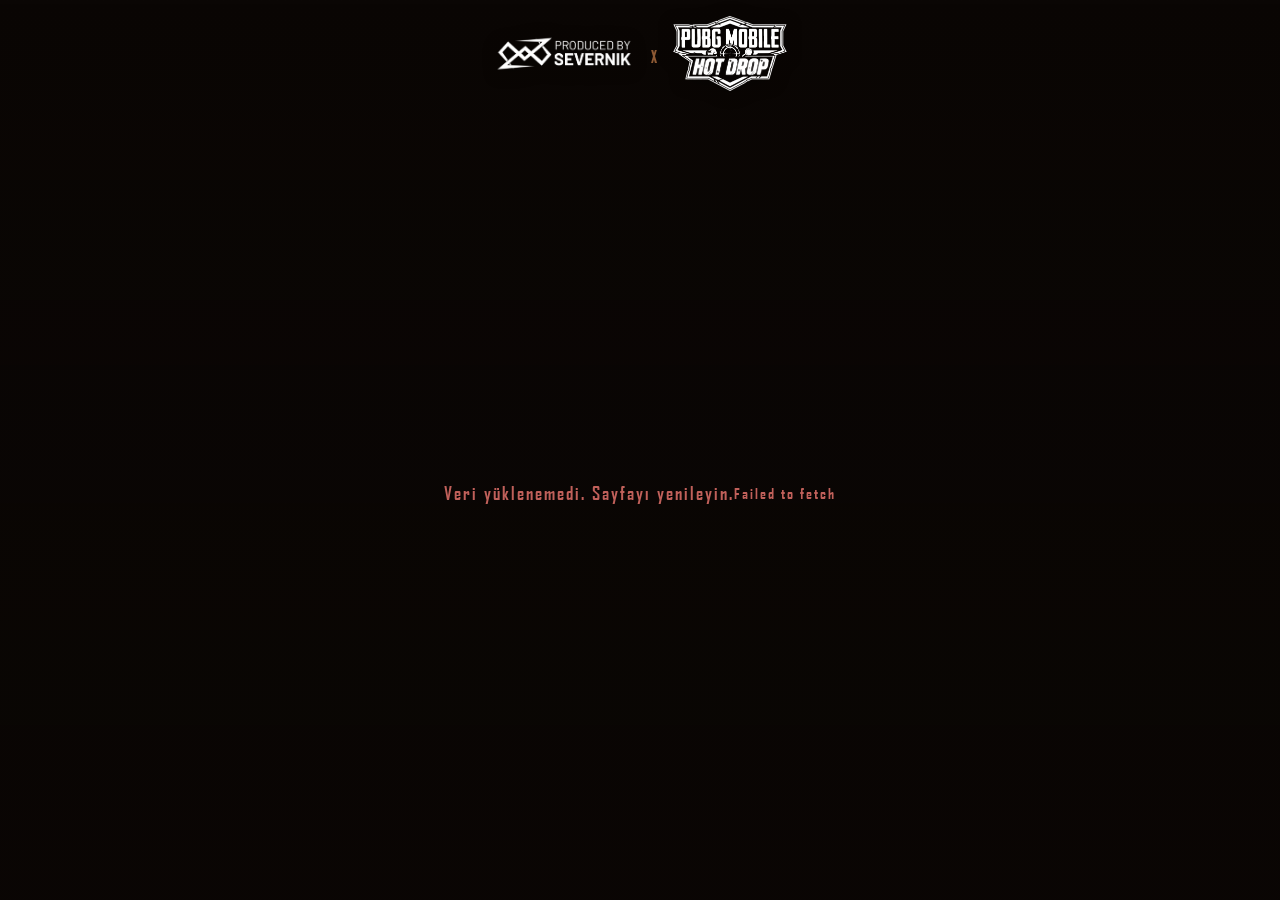
==== index.html @ 32a7085d "İlk sürüm: Çöl temalı turnuva sıralama sitesi - Google Sheets'ten canlı veri çekimi (10sn polling) -" ====
<!DOCTYPE html>
<html lang="tr">
<head>
  <meta charset="UTF-8">
  <meta name="viewport" content="width=device-width, initial-scale=1.0">
  <title>HOTDROP - Turnuva Sıralaması</title>
  <link rel="stylesheet" href="style.css">
</head>
<body>
  <div class="bg-layer"></div>
  <div class="bg-overlay"></div>

  <div class="container">
    <div class="page-title">
      <img src="assets/produced_by_Severnik.png" alt="Severnik" class="logo-severnik">
      <span class="logo-x">x</span>
      <img src="assets/hotdrop.png" alt="HOTDROP" class="logo-hotdrop">
    </div>

    <div id="app">
      <div class="loading">Veriler yükleniyor</div>
    </div>
  </div>

  <script src="script.js"></script>
</body>
</html>
---- style.css ----
/* === Font Faces === */
@font-face {
  font-family: 'Morganite';
  src: url('assets/fonts/MORGANITE-SEMIBOLD.TTF') format('truetype');
  font-weight: 600;
}
@font-face {
  font-family: 'Morganite';
  src: url('assets/fonts/MORGANITE-BOLD.TTF') format('truetype');
  font-weight: 700;
}
@font-face {
  font-family: 'Morganite';
  src: url('assets/fonts/MORGANITE-EXTRABOLD.TTF') format('truetype');
  font-weight: 800;
}
@font-face {
  font-family: 'Morganite';
  src: url('assets/fonts/MORGANITE-BLACK.TTF') format('truetype');
  font-weight: 900;
}
@font-face {
  font-family: 'Agency FB';
  src: url('assets/fonts/AGENCYB%20(1).TTF') format('truetype');
  font-weight: 700;
}
@font-face {
  font-family: 'Agency FB';
  src: url('assets/fonts/UFONTS.COM_AGENCYFB-BLACK.TTF') format('truetype');
  font-weight: 900;
}

/* === Reset & Base === */
*, *::before, *::after {
  margin: 0;
  padding: 0;
  box-sizing: border-box;
}

html, body {
  height: 100%;
  overflow: hidden;
}

body {
  background: #0a0604;
  color: #c69b77;
  font-family: 'Agency FB', 'Segoe UI', sans-serif;
}

/* === Background === */
.bg-layer {
  position: fixed;
  inset: 0;
  z-index: 0;
  background: url('assets/bg.png') center center / cover no-repeat;
}
.bg-overlay {
  position: fixed;
  inset: 0;
  z-index: 1;
  background: linear-gradient(
    180deg,
    rgba(10, 6, 4, 0.5) 0%,
    rgba(10, 6, 4, 0.7) 40%,
    rgba(10, 6, 4, 0.9) 100%
  );
}

/* === Main Container === */
.container {
  position: relative;
  z-index: 2;
  height: 100vh;
  display: flex;
  flex-direction: column;
  padding: 16px 24px 20px;
  max-width: 1600px;
  margin: 0 auto;
}

/* === Page Title / Logos === */
.page-title {
  display: flex;
  align-items: center;
  justify-content: center;
  gap: 16px;
  padding-bottom: 14px;
  flex-shrink: 0;
}

.logo-hotdrop {
  height: 75px;
  object-fit: contain;
  filter: drop-shadow(0 2px 8px rgba(0, 0, 0, 0.5));
}

.logo-severnik {
  height: 45px;
  object-fit: contain;
  filter: drop-shadow(0 2px 8px rgba(0, 0, 0, 0.5));
}

.logo-x {
  font-family: 'Morganite', sans-serif;
  font-weight: 800;
  font-size: 1.6rem;
  color: #8e5a34;
  text-transform: lowercase;
}

/* === App Grid (3 Columns) === */
#app {
  flex: 1;
  display: flex;
  min-height: 0;
}

.columns-grid {
  display: grid;
  grid-template-columns: 1fr 1.6fr;
  grid-template-rows: 1fr 1fr;
  gap: 16px;
  width: 100%;
  min-height: 0;
}

.columns-grid .live-panel {
  grid-column: 2;
  grid-row: 1 / 3;
}

/* === Section Panel === */
.panel {
  background: linear-gradient(
    180deg,
    rgba(46, 28, 14, 0.82) 0%,
    rgba(20, 10, 4, 0.9) 100%
  );
  border: 1px solid rgba(142, 90, 52, 0.3);
  border-radius: 8px;
  backdrop-filter: blur(10px);
  display: flex;
  flex-direction: column;
  min-height: 0;
  overflow: hidden;
}

.panel-header {
  padding: 12px 16px 8px;
  border-bottom: 1px solid rgba(142, 90, 52, 0.2);
  display: flex;
  align-items: center;
  gap: 10px;
  flex-shrink: 0;
}
.panel-header h2 {
  font-family: 'Morganite', sans-serif;
  font-weight: 800;
  font-size: 2.2rem;
  letter-spacing: 5px;
  text-transform: uppercase;
  color: #c69b77;
  line-height: 1;
  white-space: nowrap;
}
.panel-header .accent-line {
  flex: 1;
  height: 1px;
  background: linear-gradient(90deg, rgba(198, 155, 119, 0.4), transparent);
}

/* === Canlı Sıralama (center highlight) === */
.live-panel {
  border-color: rgba(198, 155, 119, 0.4);
}
.live-panel .panel-header {
  border-bottom-color: rgba(198, 155, 119, 0.3);
}
.live-panel .panel-header h2 {
  font-weight: 900;
  font-size: 2.4rem;
  letter-spacing: 6px;
}

/* === Ranking List === */
.ranking-list {
  flex: 1;
  display: flex;
  flex-direction: column;
  min-height: 0;
}

.rank-row {
  display: grid;
  grid-template-columns: 36px 1fr auto;
  align-items: center;
  padding: 0 16px;
  flex: 1;
  border-bottom: 1px solid rgba(142, 90, 52, 0.08);
  transition: background 0.2s ease;
}
.rank-row:last-child {
  border-bottom: none;
}
.rank-row:hover {
  background: rgba(198, 155, 119, 0.06);
}

.rank-number {
  font-family: 'Morganite', sans-serif;
  font-weight: 900;
  font-size: 1.7rem;
  color: #8e5a34;
  line-height: 1;
}

.team-name {
  font-family: 'Agency FB', sans-serif;
  font-weight: 900;
  font-size: 1.05rem;
  letter-spacing: 1.5px;
  text-transform: uppercase;
  color: #ddc5a8;
}

.points {
  font-family: 'Agency FB', sans-serif;
  font-weight: 900;
  font-size: 1.15rem;
  letter-spacing: 1px;
  text-align: right;
  color: #c69b77;
}
.points span {
  font-size: 0.7rem;
  font-weight: 700;
  color: #8e5a34;
  margin-left: 3px;
  letter-spacing: 2px;
}

/* === Live panel rows slightly larger === */
.live-panel .rank-row {
  grid-template-columns: 40px 1fr auto;
}
.live-panel .rank-number {
  font-size: 1.9rem;
}
.live-panel .team-name {
  font-size: 1.15rem;
  letter-spacing: 2px;
}
.live-panel .points {
  font-size: 1.25rem;
}

/* === Top 3 Highlights === */
.rank-row.top-1 .rank-number { color: #f0c850; text-shadow: 0 0 10px rgba(240, 200, 80, 0.35); }
.rank-row.top-2 .rank-number { color: #c0c0c0; text-shadow: 0 0 8px rgba(192, 192, 192, 0.25); }
.rank-row.top-3 .rank-number { color: #cd7f32; text-shadow: 0 0 8px rgba(205, 127, 50, 0.25); }

.rank-row.top-1 .team-name { color: #f5e0a0; }
.rank-row.top-2 .team-name { color: #e0e0e0; }
.rank-row.top-3 .team-name { color: #e0a870; }

/* === Loading / Error === */
.loading {
  display: flex;
  align-items: center;
  justify-content: center;
  width: 100%;
  font-family: 'Agency FB', sans-serif;
  font-weight: 700;
  font-size: 1.3rem;
  letter-spacing: 4px;
  text-transform: uppercase;
  color: #8e5a34;
}

.error {
  display: flex;
  align-items: center;
  justify-content: center;
  width: 100%;
  color: #c0605a;
  font-family: 'Agency FB', sans-serif;
  font-weight: 700;
  font-size: 1.1rem;
  letter-spacing: 2px;
  text-align: center;
}

/* === Responsive === */
@media (max-width: 900px) {
  .columns-grid {
    grid-template-columns: 1fr;
    grid-template-rows: auto;
    overflow-y: auto;
  }
  .columns-grid .live-panel {
    grid-column: 1;
    grid-row: auto;
  }
  html, body {
    overflow: auto;
  }
  .container {
    height: auto;
    min-height: 100vh;
  }
  .panel {
    min-height: 400px;
  }
  .rank-row {
    padding: 6px 12px;
    flex: unset;
  }
}
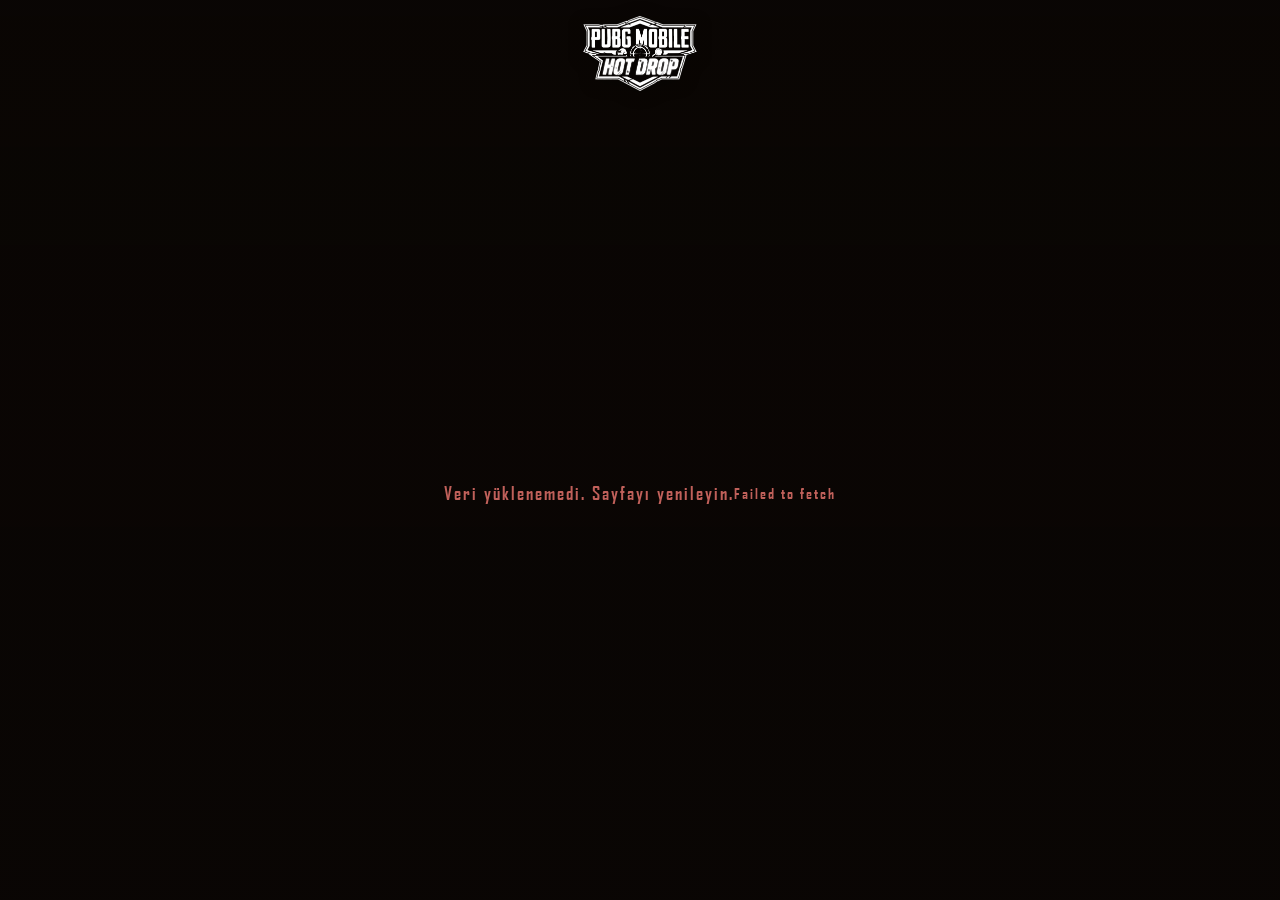
==== commit b8fd7d10: "Sadece canlı sıralama paneli, severnik logosu kaldırıldı, arka plan koyulaştırıldı Co-Authored-By: C" ====
--- a/index.html
+++ b/index.html
@@ -12,8 +12,6 @@
 
   <div class="container">
     <div class="page-title">
-      <img src="assets/produced_by_Severnik.png" alt="Severnik" class="logo-severnik">
-      <span class="logo-x">x</span>
       <img src="assets/hotdrop.png" alt="HOTDROP" class="logo-hotdrop">
     </div>
 
--- a/style.css
+++ b/style.css
@@ -61,9 +61,9 @@
   z-index: 1;
   background: linear-gradient(
     180deg,
-    rgba(10, 6, 4, 0.5) 0%,
-    rgba(10, 6, 4, 0.7) 40%,
-    rgba(10, 6, 4, 0.9) 100%
+    rgba(10, 6, 4, 0.75) 0%,
+    rgba(10, 6, 4, 0.88) 40%,
+    rgba(10, 6, 4, 0.96) 100%
   );
 }
 
@@ -114,21 +114,12 @@
   flex: 1;
   display: flex;
   min-height: 0;
-}
-
-.columns-grid {
-  display: grid;
-  grid-template-columns: 1fr 1.6fr;
-  grid-template-rows: 1fr 1fr;
-  gap: 16px;
+  max-width: 700px;
+  margin: 0 auto;
   width: 100%;
-  min-height: 0;
-}
-
-.columns-grid .live-panel {
-  grid-column: 2;
-  grid-row: 1 / 3;
-}
+}
+
+/* grid artık kullanılmıyor, tek panel */
 
 /* === Section Panel === */
 .panel {
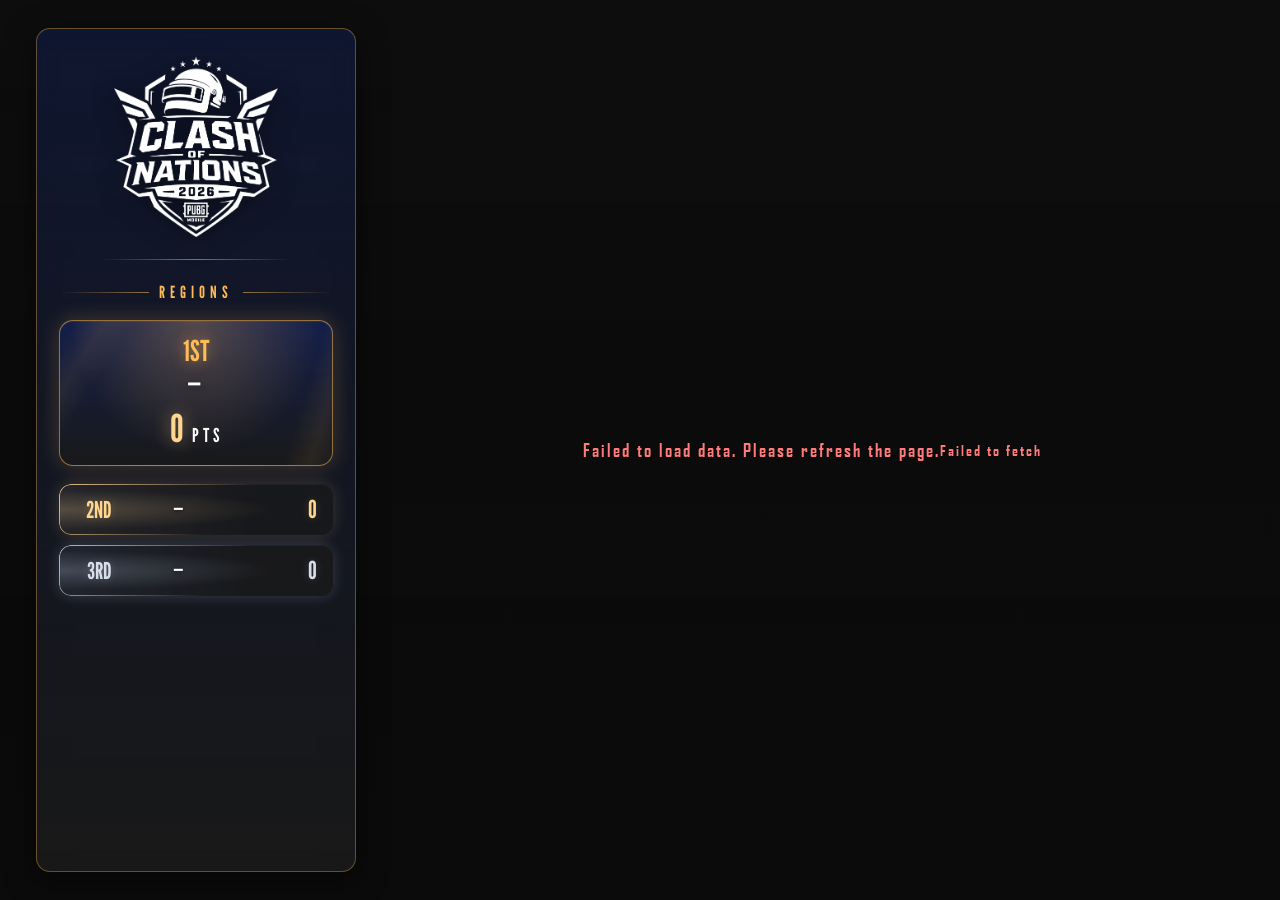
==== commit 992adea3: "Clash of Nations leaderboard: 15 teams, regions panel, new sheet - Switch to Clash of Nations Google" ====
--- a/index.html
+++ b/index.html
@@ -1,9 +1,9 @@
 <!DOCTYPE html>
-<html lang="tr">
+<html lang="en">
 <head>
   <meta charset="UTF-8">
   <meta name="viewport" content="width=device-width, initial-scale=1.0">
-  <title>HOTDROP - Turnuva Sıralaması</title>
+  <title>Clash of Nations — Tournament Leaderboard</title>
   <link rel="stylesheet" href="style.css">
 </head>
 <body>
@@ -11,13 +11,38 @@
   <div class="bg-overlay"></div>
 
   <div class="container">
-    <div class="page-title">
+    <aside class="side-panel">
       <img src="assets/hotdrop.png" alt="HOTDROP" class="logo-hotdrop">
-    </div>
 
-    <div id="app">
-      <div class="loading">Veriler yükleniyor</div>
-    </div>
+      <div class="side-divider"></div>
+
+      <div class="region-box" id="region-box">
+        <div class="region-heading">
+          <span class="region-heading-line"></span>
+          <span class="region-heading-text">REGIONS</span>
+          <span class="region-heading-line"></span>
+        </div>
+
+        <div class="region-leader" id="region-leader">
+          <div class="region-leader-rank">1ST</div>
+          <div class="region-leader-name">—</div>
+          <div class="region-leader-points">
+            <span class="rl-points">0</span>
+            <span class="rl-label">PTS</span>
+          </div>
+        </div>
+
+        <ul class="region-rest" id="region-rest">
+          <li class="region-row"><span class="region-rank">2ND</span><span class="region-name">—</span><span class="region-points">0</span></li>
+          <li class="region-row"><span class="region-rank">3RD</span><span class="region-name">—</span><span class="region-points">0</span></li>
+        </ul>
+      </div>
+
+    </aside>
+
+    <main id="app">
+      <div class="loading">Loading data</div>
+    </main>
   </div>
 
   <script src="script.js"></script>
--- a/style.css
+++ b/style.css
@@ -1,23 +1,9 @@
 /* === Font Faces === */
 @font-face {
-  font-family: 'Morganite';
-  src: url('assets/fonts/MORGANITE-SEMIBOLD.TTF') format('truetype');
-  font-weight: 600;
-}
-@font-face {
-  font-family: 'Morganite';
-  src: url('assets/fonts/MORGANITE-BOLD.TTF') format('truetype');
-  font-weight: 700;
-}
-@font-face {
-  font-family: 'Morganite';
-  src: url('assets/fonts/MORGANITE-EXTRABOLD.TTF') format('truetype');
-  font-weight: 800;
-}
-@font-face {
-  font-family: 'Morganite';
-  src: url('assets/fonts/MORGANITE-BLACK.TTF') format('truetype');
-  font-weight: 900;
+  font-family: 'League Gothic';
+  src: url('assets/fonts/LeagueGothic-VF.ttf') format('truetype-variations');
+  font-weight: 400 900;
+  font-stretch: 50% 100%;
 }
 @font-face {
   font-family: 'Agency FB';
@@ -29,6 +15,13 @@
   src: url('assets/fonts/UFONTS.COM_AGENCYFB-BLACK.TTF') format('truetype');
   font-weight: 900;
 }
+
+/* === Palette ===
+   --blue:   #1C42CD
+   --black:  #1A1A1A
+   --gold:   #FFBB58
+   --peach:  #FFD690
+*/
 
 /* === Reset & Base === */
 *, *::before, *::after {
@@ -43,8 +36,8 @@
 }
 
 body {
-  background: #0a0604;
-  color: #c69b77;
+  background: #1A1A1A;
+  color: #ffffff;
   font-family: 'Agency FB', 'Segoe UI', sans-serif;
 }
 
@@ -61,199 +54,577 @@
   z-index: 1;
   background: linear-gradient(
     180deg,
-    rgba(10, 6, 4, 0.75) 0%,
-    rgba(10, 6, 4, 0.88) 40%,
-    rgba(10, 6, 4, 0.96) 100%
-  );
-}
-
-/* === Main Container === */
+    rgba(10, 10, 10, 0.78) 0%,
+    rgba(10, 10, 10, 0.9) 40%,
+    rgba(10, 10, 10, 0.96) 100%
+  );
+}
+
+/* === Main Container — left panel + right table === */
 .container {
   position: relative;
   z-index: 2;
   height: 100vh;
+  display: grid;
+  grid-template-columns: 320px 1fr;
+  gap: 24px;
+  padding: 28px 36px;
+  max-width: 1700px;
+  margin: 0 auto;
+}
+
+/* === Side Panel === */
+.side-panel {
   display: flex;
   flex-direction: column;
-  padding: 16px 24px 20px;
-  max-width: 1600px;
-  margin: 0 auto;
-}
-
-/* === Page Title / Logos === */
-.page-title {
-  display: flex;
-  align-items: center;
+  align-items: center;
+  text-align: center;
+  padding: 28px 22px;
+  background: linear-gradient(
+    180deg,
+    rgba(28, 66, 205, 0.18) 0%,
+    rgba(26, 26, 26, 0.92) 100%
+  );
+  border: 1px solid rgba(255, 187, 88, 0.35);
+  border-radius: 14px;
+  backdrop-filter: blur(14px);
+  box-shadow: 0 8px 30px rgba(0, 0, 0, 0.5);
+  min-height: 0;
+  overflow: hidden;
+}
+
+.logo-hotdrop {
+  height: 180px;
+  width: auto;
+  object-fit: contain;
+  filter: drop-shadow(0 4px 12px rgba(0, 0, 0, 0.6));
+}
+
+.side-title {
+  font-family: 'League Gothic', sans-serif;
+  font-weight: 900;
+  text-transform: uppercase;
+  margin-top: 22px;
+  display: flex;
+  flex-direction: column;
+  align-items: center;
+  line-height: 0.9;
+}
+.side-title-1 {
+  font-size: 1.8rem;
+  letter-spacing: 4px;
+  color: #ffffff;
+}
+.side-title-2 {
+  font-size: 2.6rem;
+  letter-spacing: 6px;
+  color: #FFBB58;
+  margin-top: 4px;
+}
+
+.side-divider {
+  width: 70%;
+  height: 1px;
+  margin: 22px 0;
+  background: linear-gradient(
+    90deg,
+    transparent 0%,
+    rgba(255, 187, 88, 0.55) 50%,
+    transparent 100%
+  );
+  flex-shrink: 0;
+}
+
+/* === Region Box (Country Leaderboard) === */
+.region-box {
+  width: 100%;
+  display: flex;
+  flex-direction: column;
+  align-items: stretch;
+  gap: 18px;
+}
+
+/* Section heading with side rules */
+.region-heading {
+  display: flex;
+  align-items: center;
+  gap: 10px;
+}
+.region-heading-line {
+  flex: 1;
+  height: 1px;
+  background: linear-gradient(
+    90deg,
+    transparent 0%,
+    rgba(255, 187, 88, 0.55) 100%
+  );
+}
+.region-heading-line:last-child {
+  background: linear-gradient(
+    90deg,
+    rgba(255, 187, 88, 0.55) 0%,
+    transparent 100%
+  );
+}
+.region-heading-text {
+  font-family: 'League Gothic', sans-serif;
+  font-weight: 900;
+  font-size: 1.05rem;
+  letter-spacing: 5px;
+  color: #FFBB58;
+  text-transform: uppercase;
+}
+
+/* Hero leader card */
+.region-leader {
+  position: relative;
+  display: flex;
+  flex-direction: column;
+  align-items: center;
+  text-align: center;
+  padding: 16px 14px 18px;
+  border-radius: 14px;
+  background:
+    radial-gradient(ellipse at top, rgba(255, 187, 88, 0.28) 0%, transparent 65%),
+    linear-gradient(180deg, rgba(28, 66, 205, 0.22) 0%, rgba(26, 26, 26, 0.92) 100%);
+  border: 1px solid rgba(255, 187, 88, 0.55);
+  box-shadow:
+    0 0 22px rgba(255, 187, 88, 0.22),
+    inset 0 1px 0 rgba(255, 255, 255, 0.06);
+  overflow: hidden;
+}
+.region-leader::before,
+.region-leader::after {
+  content: "";
+  position: absolute;
+  top: -40%;
+  width: 60%;
+  height: 180%;
+  background: linear-gradient(
+    115deg,
+    transparent 40%,
+    rgba(255, 187, 88, 0.08) 50%,
+    transparent 60%
+  );
+  pointer-events: none;
+}
+.region-leader::before { left: -30%; transform: rotate(8deg); }
+.region-leader::after  { right: -30%; transform: rotate(-8deg); }
+
+.region-leader-rank {
+  font-family: 'League Gothic', sans-serif;
+  font-weight: 900;
+  font-size: 1.8rem;
+  color: #FFBB58;
+  line-height: 1;
+  margin-bottom: 4px;
+  text-shadow: 0 0 14px rgba(255, 187, 88, 0.5);
+  position: relative;
+  z-index: 1;
+}
+.region-leader-name {
+  font-family: 'League Gothic', sans-serif;
+  font-weight: 900;
+  font-size: 1.9rem;
+  letter-spacing: 4px;
+  color: #ffffff;
+  text-transform: uppercase;
+  line-height: 0.95;
+  text-shadow: 0 2px 10px rgba(0, 0, 0, 0.55);
+  position: relative;
+  z-index: 1;
+}
+.region-leader-points {
+  display: flex;
+  align-items: baseline;
   justify-content: center;
-  gap: 16px;
-  padding-bottom: 14px;
+  gap: 8px;
+  margin-top: 10px;
+  position: relative;
+  z-index: 1;
+}
+.region-leader-points .rl-points {
+  font-family: 'League Gothic', sans-serif;
+  font-weight: 900;
+  font-size: 2.4rem;
+  color: #FFD690;
+  line-height: 1;
+  text-shadow: 0 0 18px rgba(255, 214, 144, 0.45);
+}
+.region-leader-points .rl-label {
+  font-family: 'League Gothic', sans-serif;
+  font-weight: 800;
+  font-size: 1.2rem;
+  letter-spacing: 4px;
+  color: #ffffff;
+  text-transform: uppercase;
+}
+
+/* Card-style rows for 2nd / 3rd */
+.region-rest {
+  list-style: none;
+  display: flex;
+  flex-direction: column;
+  gap: 10px;
+  margin: 0;
+  padding: 0;
+}
+.region-rest .region-row {
+  position: relative;
+  display: grid;
+  grid-template-columns: 48px 1fr 80px;
+  align-items: center;
+  gap: 12px;
+  padding: 13px 16px;
+  border-radius: 12px;
+  overflow: hidden;
+  isolation: isolate;
+}
+.region-rest .region-rank {
+  font-family: 'League Gothic', sans-serif;
+  font-weight: 900;
+  font-size: 1.45rem;
+  line-height: 1;
+  color: var(--tier-text);
+  text-shadow: 0 0 10px var(--tier-glow);
+  position: relative;
+  z-index: 2;
+}
+.region-rest .region-row::before {
+  content: "";
+  position: absolute;
+  inset: 0;
+  border-radius: 12px;
+  padding: 1px;
+  background: linear-gradient(135deg, var(--tier-edge) 0%, transparent 60%);
+  -webkit-mask:
+    linear-gradient(#000 0 0) content-box,
+    linear-gradient(#000 0 0);
+  -webkit-mask-composite: xor;
+          mask-composite: exclude;
+  pointer-events: none;
+  z-index: 1;
+}
+
+/* 2nd — peach/light gold tier */
+.region-rest .region-row:first-child {
+  --tier-edge: rgba(255, 214, 144, 0.85);
+  --tier-glow: rgba(255, 214, 144, 0.18);
+  --tier-text: #FFD690;
+  background:
+    radial-gradient(ellipse at 0% 50%, rgba(255, 214, 144, 0.22) 0%, transparent 55%),
+    linear-gradient(95deg, rgba(255, 214, 144, 0.08) 0%, rgba(26, 26, 26, 0.7) 70%);
+  box-shadow: 0 0 16px var(--tier-glow), inset 0 1px 0 rgba(255, 255, 255, 0.04);
+}
+
+/* 3rd — cool silver / steel tier */
+.region-rest .region-row:last-child {
+  --tier-edge: rgba(200, 215, 235, 0.85);
+  --tier-glow: rgba(180, 200, 225, 0.22);
+  --tier-text: #D8DEE9;
+  background:
+    radial-gradient(ellipse at 0% 50%, rgba(200, 215, 235, 0.22) 0%, transparent 55%),
+    linear-gradient(95deg, rgba(180, 200, 225, 0.08) 0%, rgba(26, 26, 26, 0.7) 70%);
+  box-shadow: 0 0 14px var(--tier-glow), inset 0 1px 0 rgba(255, 255, 255, 0.04);
+}
+
+.region-rest .region-name {
+  font-family: 'League Gothic', sans-serif;
+  font-weight: 900;
+  font-size: 1.4rem;
+  letter-spacing: 3px;
+  color: #ffffff;
+  text-transform: uppercase;
+  line-height: 1;
+  text-shadow: 0 1px 4px rgba(0, 0, 0, 0.5);
+  text-align: center;
+  position: relative;
+  z-index: 2;
+}
+.region-rest .region-points {
+  font-family: 'League Gothic', sans-serif;
+  font-weight: 900;
+  font-size: 1.55rem;
+  color: var(--tier-text);
+  line-height: 1;
+  text-shadow: 0 0 10px var(--tier-glow);
+  text-align: right;
+  position: relative;
+  z-index: 2;
+}
+
+/* === Live Indicator === */
+.live-indicator {
+  margin-top: auto;
+  display: flex;
+  align-items: center;
+  gap: 10px;
+  padding: 8px 18px;
+  border: 1px solid rgba(28, 66, 205, 0.6);
+  background: rgba(28, 66, 205, 0.15);
+  border-radius: 999px;
   flex-shrink: 0;
 }
-
-.logo-hotdrop {
-  height: 75px;
-  object-fit: contain;
-  filter: drop-shadow(0 2px 8px rgba(0, 0, 0, 0.5));
-}
-
-.logo-severnik {
-  height: 45px;
-  object-fit: contain;
-  filter: drop-shadow(0 2px 8px rgba(0, 0, 0, 0.5));
-}
-
-.logo-x {
-  font-family: 'Morganite', sans-serif;
+.live-dot {
+  width: 10px;
+  height: 10px;
+  border-radius: 50%;
+  background: #FFBB58;
+  box-shadow: 0 0 8px rgba(255, 187, 88, 0.9);
+  animation: live-pulse 1.4s ease-in-out infinite;
+}
+.live-text {
+  font-family: 'League Gothic', sans-serif;
   font-weight: 800;
-  font-size: 1.6rem;
-  color: #8e5a34;
-  text-transform: lowercase;
-}
-
-/* === App Grid (3 Columns) === */
+  font-size: 0.95rem;
+  letter-spacing: 4px;
+  color: #ffffff;
+  text-transform: uppercase;
+}
+@keyframes live-pulse {
+  0%, 100% { opacity: 1; transform: scale(1); }
+  50% { opacity: 0.4; transform: scale(0.8); }
+}
+
+/* === App / Right Side === */
 #app {
-  flex: 1;
   display: flex;
   min-height: 0;
-  max-width: 700px;
-  margin: 0 auto;
   width: 100%;
 }
 
-/* grid artık kullanılmıyor, tek panel */
-
-/* === Section Panel === */
-.panel {
+/* === Leaderboard === */
+.leaderboard {
   background: linear-gradient(
     180deg,
-    rgba(46, 28, 14, 0.82) 0%,
-    rgba(20, 10, 4, 0.9) 100%
-  );
-  border: 1px solid rgba(142, 90, 52, 0.3);
-  border-radius: 8px;
-  backdrop-filter: blur(10px);
+    rgba(26, 26, 26, 0.85) 0%,
+    rgba(10, 10, 10, 0.94) 100%
+  );
+  border: 1px solid rgba(255, 187, 88, 0.4);
+  border-radius: 14px;
+  backdrop-filter: blur(14px);
   display: flex;
   flex-direction: column;
   min-height: 0;
+  width: 100%;
+  flex: 1;
   overflow: hidden;
-}
-
-.panel-header {
-  padding: 12px 16px 8px;
-  border-bottom: 1px solid rgba(142, 90, 52, 0.2);
-  display: flex;
-  align-items: center;
-  gap: 10px;
+  box-shadow: 0 8px 30px rgba(0, 0, 0, 0.5);
+}
+
+/* Grid columns: rank | team | s1-skor | s1-wwcd | f-skor | f-sira | toplam */
+.group-header,
+.col-header,
+.row {
+  display: grid;
+  grid-template-columns: 80px 1.6fr 1fr 1fr 1fr 1fr 1.1fr;
+  align-items: center;
+}
+
+/* Group header (1. AŞAMA + ŞOV MAÇI labels) */
+.group-header {
+  padding: 14px 0 10px;
+  background: rgba(28, 66, 205, 0.25);
+  border-bottom: 1px solid rgba(28, 66, 205, 0.45);
   flex-shrink: 0;
-}
-.panel-header h2 {
-  font-family: 'Morganite', sans-serif;
-  font-weight: 800;
-  font-size: 2.2rem;
-  letter-spacing: 5px;
-  text-transform: uppercase;
-  color: #c69b77;
-  line-height: 1;
-  white-space: nowrap;
-}
-.panel-header .accent-line {
-  flex: 1;
-  height: 1px;
-  background: linear-gradient(90deg, rgba(198, 155, 119, 0.4), transparent);
-}
-
-/* === Canlı Sıralama (center highlight) === */
-.live-panel {
-  border-color: rgba(198, 155, 119, 0.4);
-}
-.live-panel .panel-header {
-  border-bottom-color: rgba(198, 155, 119, 0.3);
-}
-.live-panel .panel-header h2 {
-  font-weight: 900;
-  font-size: 2.4rem;
-  letter-spacing: 6px;
-}
-
-/* === Ranking List === */
-.ranking-list {
+  min-height: 52px;
+}
+.gh-spacer {
+  grid-column: span 2;
+}
+.gh-spacer.end {
+  grid-column: span 1;
+}
+.gh-group {
+  grid-column: span 2;
+  font-family: 'League Gothic', sans-serif;
+  font-weight: 900;
+  font-size: 1.5rem;
+  letter-spacing: 4px;
+  color: #ffffff;
+  text-transform: uppercase;
+  display: flex;
+  align-items: center;
+  justify-content: center;
+  line-height: 0.85;
+  height: 100%;
+  padding-top: 4px;
+}
+
+/* Column header */
+.col-header {
+  padding: 12px 0;
+  background: rgba(26, 26, 26, 0.7);
+  border-bottom: 2px solid rgba(255, 187, 88, 0.5);
+  flex-shrink: 0;
+}
+.col-header .cell {
+  font-family: 'League Gothic', sans-serif;
+  font-weight: 900;
+  font-size: 1.5rem;
+  letter-spacing: 3px;
+  color: #ffffff;
+  text-transform: uppercase;
+  text-align: center;
+}
+
+/* Rows list */
+.rows-list {
   flex: 1;
   display: flex;
   flex-direction: column;
   min-height: 0;
 }
 
-.rank-row {
-  display: grid;
-  grid-template-columns: 36px 1fr auto;
-  align-items: center;
-  padding: 0 16px;
+.row {
   flex: 1;
-  border-bottom: 1px solid rgba(142, 90, 52, 0.08);
+  padding: 0;
+  border-bottom: 1px solid rgba(28, 66, 205, 0.28);
   transition: background 0.2s ease;
 }
-.rank-row:last-child {
+.row:last-child {
   border-bottom: none;
 }
-.rank-row:hover {
-  background: rgba(198, 155, 119, 0.06);
-}
-
-.rank-number {
-  font-family: 'Morganite', sans-serif;
-  font-weight: 900;
-  font-size: 1.7rem;
-  color: #8e5a34;
-  line-height: 1;
-}
-
-.team-name {
+.row:hover {
+  background: rgba(255, 187, 88, 0.06);
+}
+
+/* Top-3 row accents */
+.row.top-1 {
+  background: linear-gradient(
+    90deg,
+    rgba(255, 187, 88, 0.18) 0%,
+    rgba(255, 187, 88, 0.04) 60%,
+    transparent 100%
+  );
+}
+.row.top-2 {
+  background: linear-gradient(
+    90deg,
+    rgba(255, 214, 144, 0.12) 0%,
+    transparent 80%
+  );
+}
+.row.top-3 {
+  background: linear-gradient(
+    90deg,
+    rgba(28, 66, 205, 0.18) 0%,
+    transparent 80%
+  );
+}
+
+/* Cell base */
+.cell {
   font-family: 'Agency FB', sans-serif;
   font-weight: 900;
-  font-size: 1.05rem;
-  letter-spacing: 1.5px;
-  text-transform: uppercase;
-  color: #ddc5a8;
-}
-
-.points {
+  font-size: 1.25rem;
+  color: #ffffff;
+  text-align: center;
+  padding: 0 8px;
+}
+
+/* Rank cell */
+.cell.rank {
   font-family: 'Agency FB', sans-serif;
   font-weight: 900;
-  font-size: 1.15rem;
+  font-size: 1.4rem;
+  color: #ffffff;
+  text-align: center;
   letter-spacing: 1px;
-  text-align: right;
-  color: #c69b77;
-}
-.points span {
-  font-size: 0.7rem;
-  font-weight: 700;
-  color: #8e5a34;
-  margin-left: 3px;
+}
+.row.top-1 .cell.rank { color: #FFBB58; }
+.row.top-2 .cell.rank { color: #FFD690; }
+.row.top-3 .cell.rank { color: #ffffff; }
+
+/* Team cell */
+.cell.team {
+  text-align: left;
+  padding-left: 18px;
+  font-size: 1.3rem;
   letter-spacing: 2px;
-}
-
-/* === Live panel rows slightly larger === */
-.live-panel .rank-row {
-  grid-template-columns: 40px 1fr auto;
-}
-.live-panel .rank-number {
-  font-size: 1.9rem;
-}
-.live-panel .team-name {
-  font-size: 1.15rem;
-  letter-spacing: 2px;
-}
-.live-panel .points {
-  font-size: 1.25rem;
-}
-
-/* === Top 3 Highlights === */
-.rank-row.top-1 .rank-number { color: #f0c850; text-shadow: 0 0 10px rgba(240, 200, 80, 0.35); }
-.rank-row.top-2 .rank-number { color: #c0c0c0; text-shadow: 0 0 8px rgba(192, 192, 192, 0.25); }
-.rank-row.top-3 .rank-number { color: #cd7f32; text-shadow: 0 0 8px rgba(205, 127, 50, 0.25); }
-
-.rank-row.top-1 .team-name { color: #f5e0a0; }
-.rank-row.top-2 .team-name { color: #e0e0e0; }
-.rank-row.top-3 .team-name { color: #e0a870; }
+  text-transform: uppercase;
+  display: flex;
+  align-items: center;
+}
+.team-logo {
+  width: 52px;
+  height: 52px;
+  border-radius: 50%;
+  border: 2px solid rgba(255, 187, 88, 0.55);
+  background: rgba(26, 26, 26, 0.65);
+  flex-shrink: 0;
+  overflow: hidden;
+  position: relative;
+  display: inline-block;
+}
+.team-logo img {
+  position: absolute;
+  top: 0;
+  left: 50%;
+  width: 160%;
+  height: auto;
+  transform: translateX(-50%);
+  display: block;
+}
+.row.top-1 .team-logo {
+  border-color: #FFBB58;
+  box-shadow: 0 0 14px rgba(255, 187, 88, 0.45);
+}
+
+/* Per-team logo tweaks */
+.team-logo.logo-TEAM-ROSE img { transform: translateX(-46%); }
+.team-logo.logo-KNGL img { transform: translateX(-54%); }
+.team-logo.logo-BURUNLEY-ESPOR img { transform: translateX(-48%); }
+.team-logo.logo-BARISG img { transform: translateX(-53%); }
+
+/* Multi-member logos (GIRL POWER) */
+.team-logo-group {
+  display: inline-flex;
+  align-items: center;
+  gap: 4px;
+  flex-shrink: 0;
+}
+.team-logo.team-logo-small {
+  width: 38px;
+  height: 38px;
+  border-width: 1.5px;
+}
+.team-logo.team-logo-small img {
+  width: 115%;
+}
+.team-logo-group.logo-GIRL-POWER .team-logo-small:nth-child(1) img {
+  transform: translateX(-40%);
+}
+.team-logo-placeholder {
+  width: 52px;
+  height: 52px;
+  flex-shrink: 0;
+}
+.team-text {
+  flex: 1;
+  min-width: 0;
+  overflow: hidden;
+  text-overflow: ellipsis;
+  white-space: nowrap;
+}
+
+/* Total cell */
+.cell.total {
+  color: #FFD690;
+  font-size: 1.5rem;
+}
+.row.top-1 .cell.total { color: #FFBB58; }
+
+/* Vertical dividers between groups */
+.col-header .cell:nth-child(4),
+.row .cell:nth-child(4),
+.col-header .cell:nth-child(6),
+.row .cell:nth-child(6) {
+  border-right: 3px solid rgba(28, 66, 205, 0.65);
+}
+.group-header .gh-group:not(:last-of-type) {
+  border-right: 3px solid rgba(28, 66, 205, 0.65);
+}
 
 /* === Loading / Error === */
 .loading {
@@ -266,15 +637,14 @@
   font-size: 1.3rem;
   letter-spacing: 4px;
   text-transform: uppercase;
-  color: #8e5a34;
-}
-
+  color: #ffffff;
+}
 .error {
   display: flex;
   align-items: center;
   justify-content: center;
   width: 100%;
-  color: #c0605a;
+  color: #ff7a7a;
   font-family: 'Agency FB', sans-serif;
   font-weight: 700;
   font-size: 1.1rem;
@@ -283,28 +653,35 @@
 }
 
 /* === Responsive === */
+@media (max-width: 1100px) {
+  .container {
+    grid-template-columns: 260px 1fr;
+    gap: 16px;
+    padding: 20px;
+  }
+  .logo-hotdrop { height: 140px; }
+  .region-leader-name { font-size: 1.7rem; letter-spacing: 3px; }
+  .region-leader-points .rl-points { font-size: 2.2rem; }
+  .region-rest .region-name { font-size: 1.2rem; letter-spacing: 2px; }
+  .region-rest .region-points { font-size: 1.3rem; }
+}
+
 @media (max-width: 900px) {
-  .columns-grid {
+  html, body { overflow: auto; }
+  .container {
     grid-template-columns: 1fr;
-    grid-template-rows: auto;
-    overflow-y: auto;
-  }
-  .columns-grid .live-panel {
-    grid-column: 1;
-    grid-row: auto;
-  }
-  html, body {
-    overflow: auto;
-  }
-  .container {
     height: auto;
     min-height: 100vh;
+    padding: 16px;
   }
-  .panel {
-    min-height: 400px;
+  .side-panel { padding: 18px; }
+  .group-header, .col-header, .row {
+    grid-template-columns: 56px 1.2fr 0.8fr 0.8fr 0.8fr 0.8fr 0.9fr;
   }
-  .rank-row {
-    padding: 6px 12px;
-    flex: unset;
-  }
-}
+  .cell { font-size: 0.95rem; }
+  .cell.rank { font-size: 1.4rem; }
+  .cell.team { font-size: 1rem; padding-left: 10px; }
+  .gh-group { font-size: 1.1rem; }
+  .col-header .cell { font-size: 0.75rem; letter-spacing: 1.5px; }
+  .row { min-height: 44px; }
+}
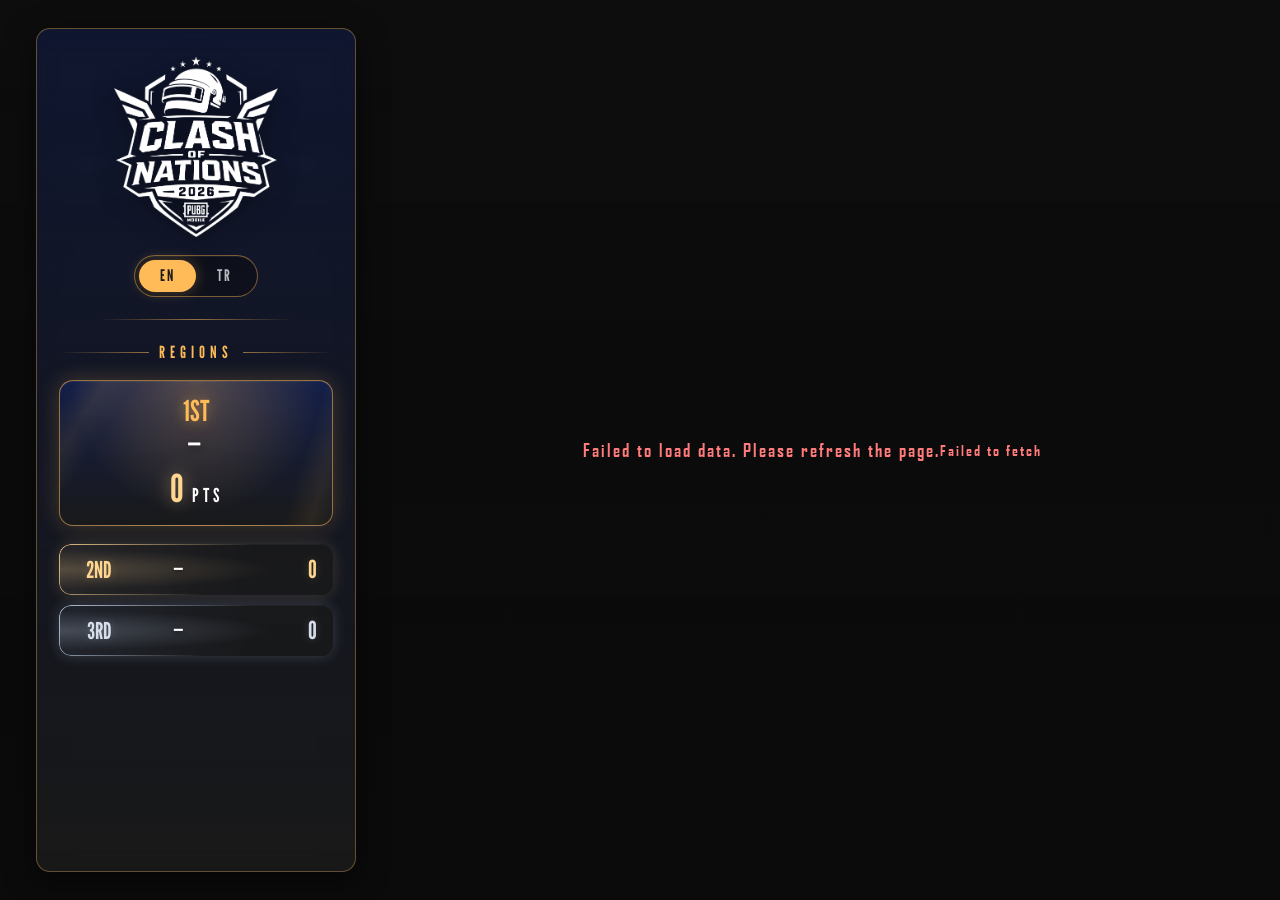
==== commit 356c12e2: "Add language toggle" ====
--- a/index.html
+++ b/index.html
@@ -4,7 +4,7 @@
   <meta charset="UTF-8">
   <meta name="viewport" content="width=device-width, initial-scale=1.0">
   <title>Clash of Nations — Tournament Leaderboard</title>
-  <link rel="stylesheet" href="style.css">
+  <link rel="stylesheet" href="style.css?v=2">
 </head>
 <body>
   <div class="bg-layer"></div>
@@ -14,12 +14,17 @@
     <aside class="side-panel">
       <img src="assets/hotdrop.png" alt="HOTDROP" class="logo-hotdrop">
 
+      <div class="language-switch" aria-label="Language selector">
+        <button type="button" class="lang-button is-active" data-lang="en">EN</button>
+        <button type="button" class="lang-button" data-lang="tr">TR</button>
+      </div>
+
       <div class="side-divider"></div>
 
       <div class="region-box" id="region-box">
         <div class="region-heading">
           <span class="region-heading-line"></span>
-          <span class="region-heading-text">REGIONS</span>
+          <span class="region-heading-text" data-i18n="regions">REGIONS</span>
           <span class="region-heading-line"></span>
         </div>
 
@@ -45,6 +50,6 @@
     </main>
   </div>
 
-  <script src="script.js"></script>
+  <script src="script.js?v=2"></script>
 </body>
 </html>
--- a/style.css
+++ b/style.css
@@ -98,6 +98,41 @@
   width: auto;
   object-fit: contain;
   filter: drop-shadow(0 4px 12px rgba(0, 0, 0, 0.6));
+}
+
+.language-switch {
+  display: inline-grid;
+  grid-template-columns: 1fr 1fr;
+  width: 124px;
+  margin-top: 18px;
+  padding: 4px;
+  border: 1px solid rgba(255, 187, 88, 0.45);
+  border-radius: 999px;
+  background: rgba(10, 10, 10, 0.42);
+  box-shadow: inset 0 1px 0 rgba(255, 255, 255, 0.06);
+  flex-shrink: 0;
+}
+.lang-button {
+  height: 32px;
+  border: 0;
+  border-radius: 999px;
+  background: transparent;
+  color: rgba(255, 255, 255, 0.72);
+  font-family: 'League Gothic', sans-serif;
+  font-weight: 900;
+  font-size: 1rem;
+  letter-spacing: 2px;
+  line-height: 1;
+  cursor: pointer;
+  transition: background 0.18s ease, color 0.18s ease, box-shadow 0.18s ease;
+}
+.lang-button:hover {
+  color: #ffffff;
+}
+.lang-button.is-active {
+  background: #FFBB58;
+  color: #1A1A1A;
+  box-shadow: 0 0 14px rgba(255, 187, 88, 0.3);
 }
 
 .side-title {
@@ -660,6 +695,7 @@
     padding: 20px;
   }
   .logo-hotdrop { height: 140px; }
+  .language-switch { margin-top: 14px; }
   .region-leader-name { font-size: 1.7rem; letter-spacing: 3px; }
   .region-leader-points .rl-points { font-size: 2.2rem; }
   .region-rest .region-name { font-size: 1.2rem; letter-spacing: 2px; }
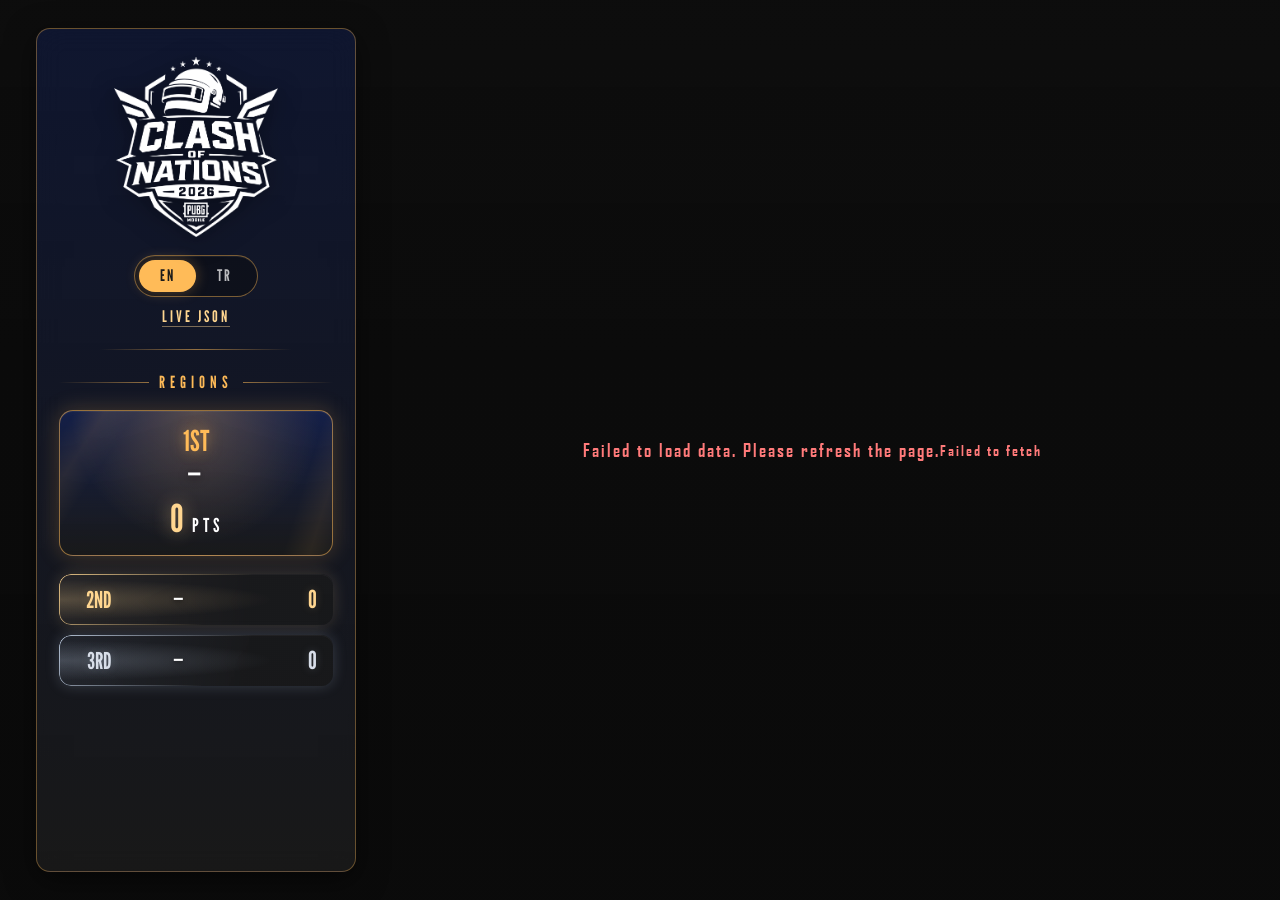
==== commit 882abd40: "Add live JSON feed" ====
--- a/index.html
+++ b/index.html
@@ -4,7 +4,7 @@
   <meta charset="UTF-8">
   <meta name="viewport" content="width=device-width, initial-scale=1.0">
   <title>Clash of Nations — Tournament Leaderboard</title>
-  <link rel="stylesheet" href="style.css?v=2">
+  <link rel="stylesheet" href="style.css?v=3">
 </head>
 <body>
   <div class="bg-layer"></div>
@@ -18,6 +18,8 @@
         <button type="button" class="lang-button is-active" data-lang="en">EN</button>
         <button type="button" class="lang-button" data-lang="tr">TR</button>
       </div>
+
+      <a class="json-link" href="live.html" target="_blank" rel="noopener">LIVE JSON</a>
 
       <div class="side-divider"></div>
 
@@ -50,6 +52,6 @@
     </main>
   </div>
 
-  <script src="script.js?v=2"></script>
+  <script src="script.js?v=3"></script>
 </body>
 </html>
--- a/style.css
+++ b/style.css
@@ -133,6 +133,22 @@
   background: #FFBB58;
   color: #1A1A1A;
   box-shadow: 0 0 14px rgba(255, 187, 88, 0.3);
+}
+.json-link {
+  margin-top: 10px;
+  color: #FFD690;
+  font-family: 'League Gothic', sans-serif;
+  font-weight: 900;
+  font-size: 1rem;
+  letter-spacing: 3px;
+  text-decoration: none;
+  text-transform: uppercase;
+  border-bottom: 1px solid rgba(255, 214, 144, 0.45);
+  flex-shrink: 0;
+}
+.json-link:hover {
+  color: #ffffff;
+  border-bottom-color: #ffffff;
 }
 
 .side-title {
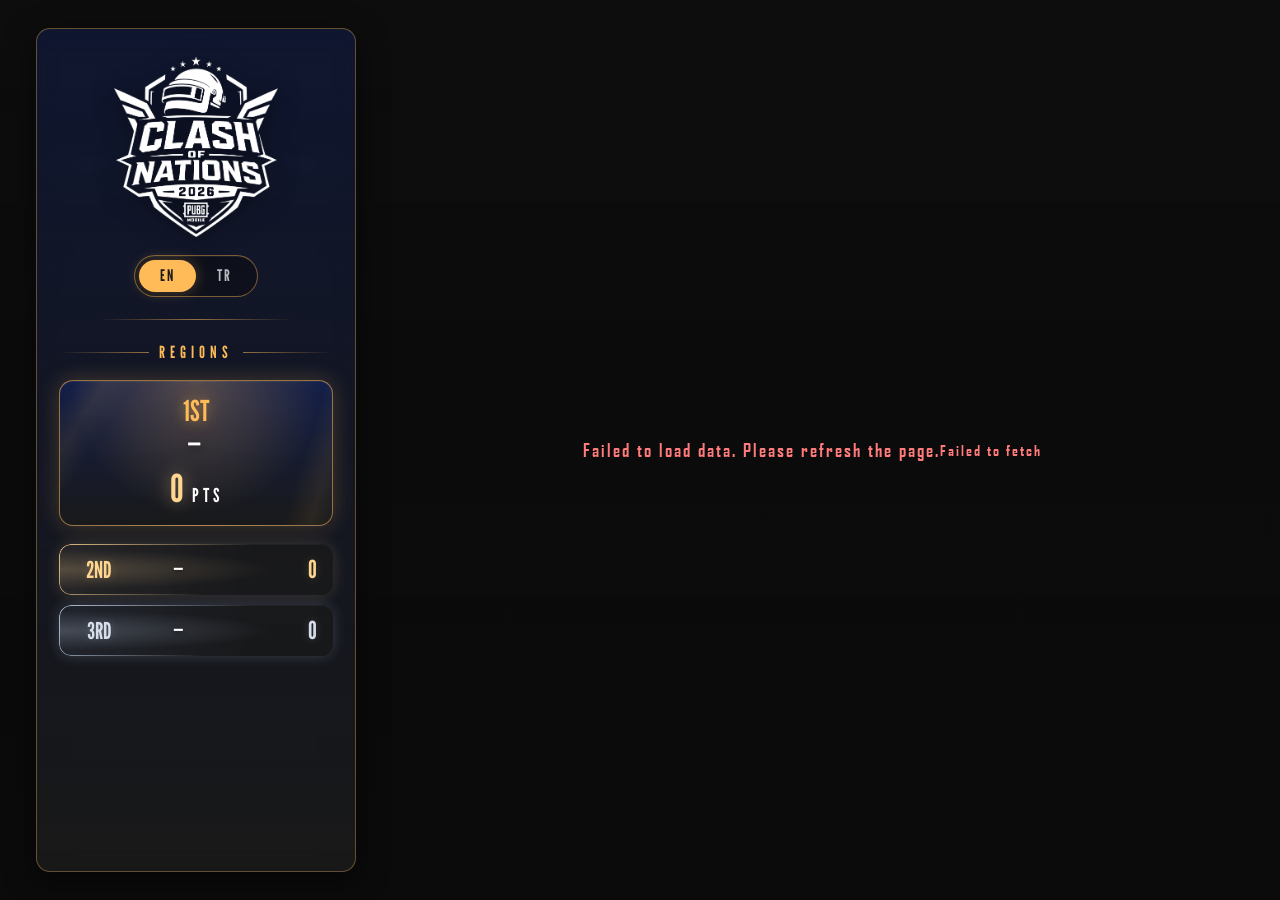
==== commit a89bec85: "Polish leaderboard language UI" ====
--- a/index.html
+++ b/index.html
@@ -4,7 +4,7 @@
   <meta charset="UTF-8">
   <meta name="viewport" content="width=device-width, initial-scale=1.0">
   <title>Clash of Nations — Tournament Leaderboard</title>
-  <link rel="stylesheet" href="style.css?v=3">
+  <link rel="stylesheet" href="style.css?v=4">
 </head>
 <body>
   <div class="bg-layer"></div>
@@ -18,8 +18,6 @@
         <button type="button" class="lang-button is-active" data-lang="en">EN</button>
         <button type="button" class="lang-button" data-lang="tr">TR</button>
       </div>
-
-      <a class="json-link" href="live.html" target="_blank" rel="noopener">LIVE JSON</a>
 
       <div class="side-divider"></div>
 
@@ -52,6 +50,6 @@
     </main>
   </div>
 
-  <script src="script.js?v=3"></script>
+  <script src="script.js?v=4"></script>
 </body>
 </html>
--- a/style.css
+++ b/style.css
@@ -133,22 +133,6 @@
   background: #FFBB58;
   color: #1A1A1A;
   box-shadow: 0 0 14px rgba(255, 187, 88, 0.3);
-}
-.json-link {
-  margin-top: 10px;
-  color: #FFD690;
-  font-family: 'League Gothic', sans-serif;
-  font-weight: 900;
-  font-size: 1rem;
-  letter-spacing: 3px;
-  text-decoration: none;
-  text-transform: uppercase;
-  border-bottom: 1px solid rgba(255, 214, 144, 0.45);
-  flex-shrink: 0;
-}
-.json-link:hover {
-  color: #ffffff;
-  border-bottom-color: #ffffff;
 }
 
 .side-title {
@@ -593,7 +577,6 @@
   padding-left: 18px;
   font-size: 1.3rem;
   letter-spacing: 2px;
-  text-transform: uppercase;
   display: flex;
   align-items: center;
 }
